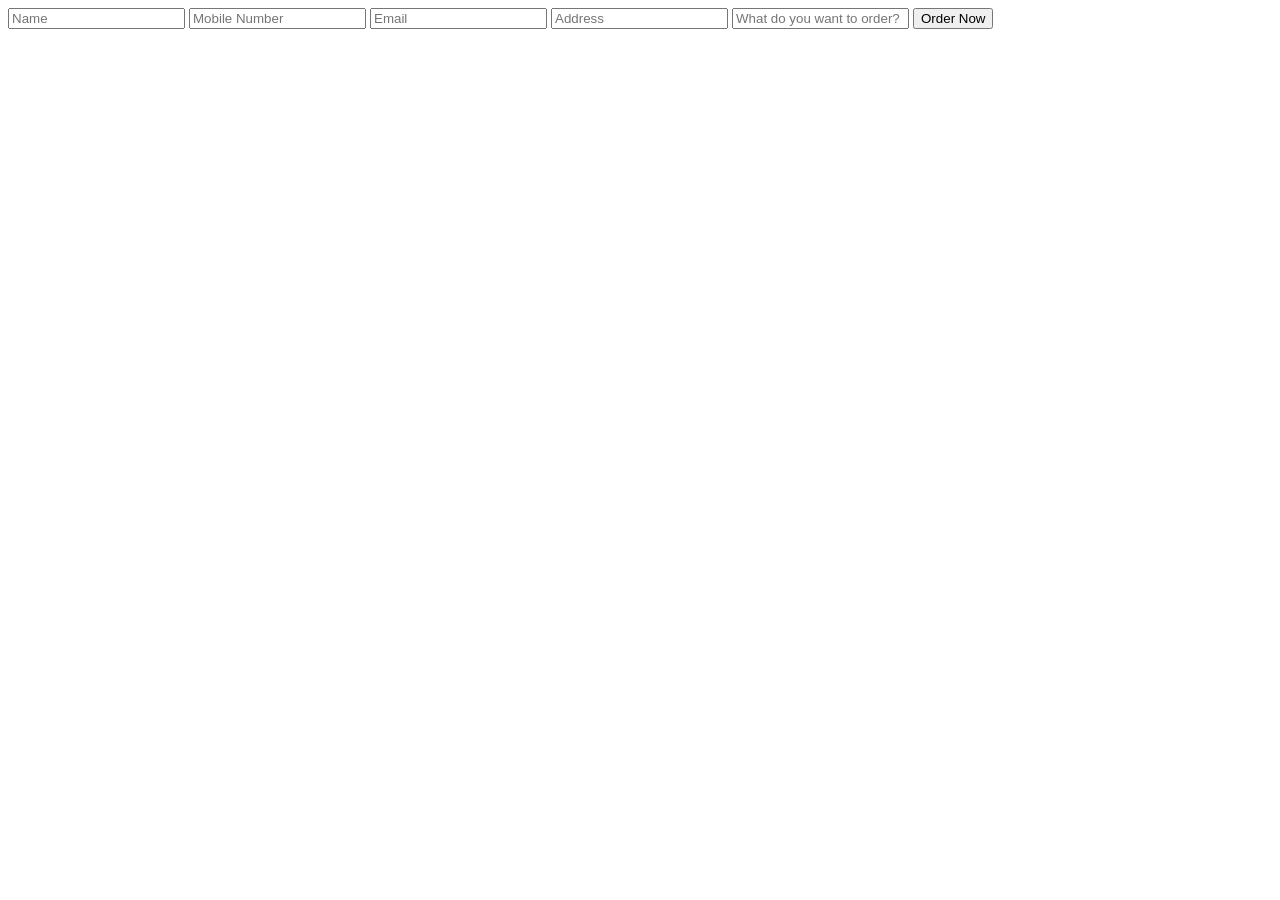
==== contact.html @ 97c0b3ae "Add files via upload" ====
<!DOCTYPE html>
<html lang="en">
<head>
    <meta charset="UTF-8">
    <meta name="viewport" content="width=device-width, initial-scale=1.0">
    <title>order confirmation</title>
</head>
<body>
    <section class="Contact" id="Contact">

    <div class="contact-form">

        <input type="text" placeholder="Name">

        <input type="number" placeholder="Mobile Number">

        <input type="email" placeholder="Email">

        <input type="text" placeholder="Address">

        <input type="text" placeholder="What do you want to order?">

        <button>Order Now</button>

    </div>

</section>
</body>
</html>
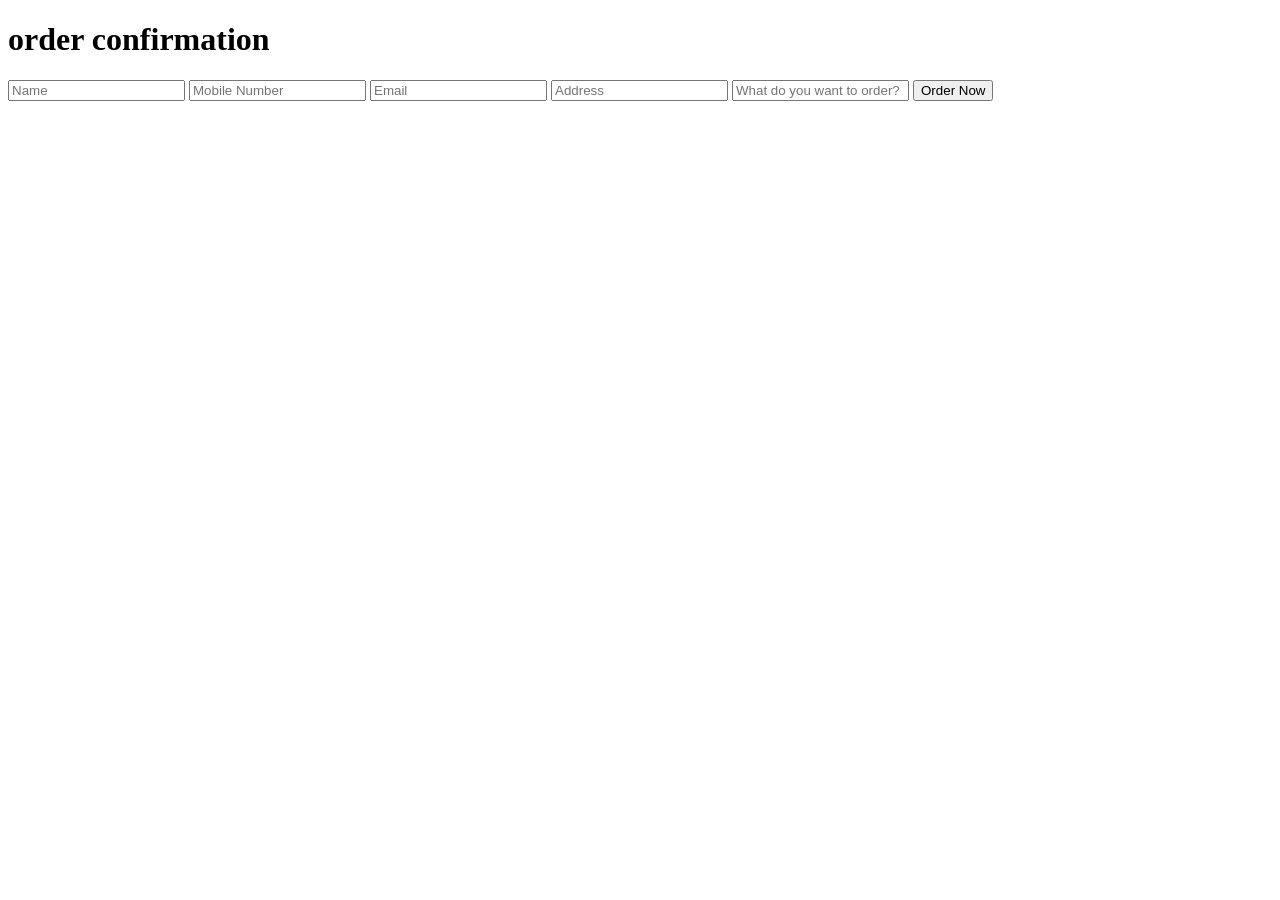
==== commit 31cfae39: "Add files via upload" ====
--- a/contact.html
+++ b/contact.html
@@ -6,6 +6,7 @@
     <title>order confirmation</title>
 </head>
 <body>
+    <h1>order confirmation</h1>
     <section class="Contact" id="Contact">
 
     <div class="contact-form">
